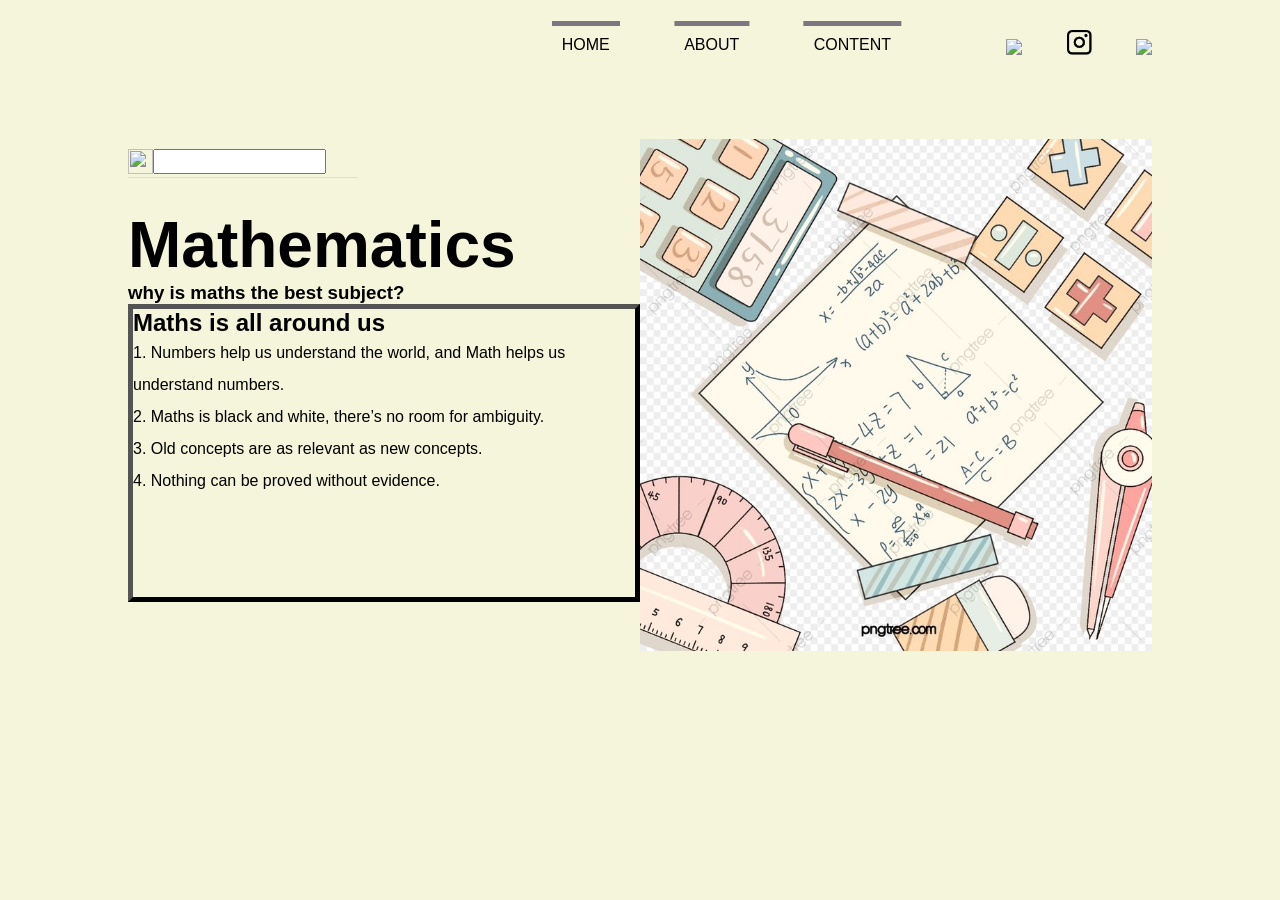
==== index.html @ fc4bd814 "Add files via upload" ====
<!DOCTYPE html>
<html lang="en">

<head>
    <meta charset="UTF-8">
    <meta http-equiv="X-UA-Compatible" content="IE=edge">
    <meta name="viewport" content="width=device-width, initial-scale=1.0">
    <title>welcome to my website</title>
    <link rel="stylesheet" href="style.css">
</head>



<body>
    <div class="hero">
        <div class="navbar">
            <ul>
                <li><a href=""> HOME</a></li>
                <li><a href=""> ABOUT</a></li>
                <li><a href=""> CONTENT</a></li>
            </ul>
            <div class="navbar-icons">
                <img src="img/menu.png">
                <img src="img/instagram.png">
                <img src="img/user.png">
            </div>
        </div>


        <div class="banner">


            <div class="left-column">
                <div class="search-box">
                    <img src="img/search.png">
                    <input type="text">
                </div>
                <h1>Mathematics</h1>
                <h3>why is maths the best subject?</h3>
                <div class="myDiv">
                    <h2>Maths is all around us</h2>
                    <p>
                        1. Numbers help us understand the world, and Math helps us understand numbers. 
                    </p>
                    <p>
                        2. Maths is black and white, there’s no room for ambiguity.
                    </p>
                    <p>
                        3. Old concepts are as relevant as new concepts. 
                    </p>
                    <p> 
                        4. Nothing can be proved without evidence. 
                    </p>
                    
                </div>
            </div>


            <div class="right-column">
                <img src="img/logo.jpg">
            </div>
        </div>
    </div>
    
</body>
</html>
---- style.css ----
*{
    margin: 0;
    padding: 0;
    font-family: sans-serif;
}

body{
    background-color: beige;
}
.hero{
    width: 80%;
    margin: auto;
}

.navbar{
    margin:30px auto;
    display: flex;
    align-items: center;
}
ul{
    flex: 1;
    text-align: right;

}

ul li{
    display: inline-block;
    list-style: none;
    margin: 0 25px;
}

ul li a{
    text-decoration: none;
    color: #000;
    padding: 0 10px;
    position: relative;
}

ul li a:after {
    content: '';
    width: 100%;
    height: 5px;
    background: #797780;
    position: absolute;
    left: 50%;
    transform: translateX(-50%);
    top: -15px;
    transition: 0.5s;

}

.navbar-icons img{
    height: 25px;
    margin-left: 40px;
    cursor: pointer;
}

.navbar-icons{
    margin-left: 40px;

}

.banner{
    display: flex;
    margin-top: 80px;
}

.left-column,.right-column{
    flex-basis: 50%;
}

.right-column img{
    width: 100%;
}

.search-box{
    width: 45%;
    display: flex;
    padding-bottom: 3px;
    border-bottom: 1px solid #ddd;
    margin: 10px 0 30px;

}

.search-box img{
    height: 25px;
    width: 25px;
    cursor: pointer;
}

.left-column h1{
    font-size: 400%;
    font-family: Verdana, Geneva, Tahoma, sans-serif;
    
}

.myDiv{
    border: 5px outset #000;
    padding-bottom: 100px;
    background-color: beige;    
    text-align: left;
   
}

p{
    line-height: 200%;  
}
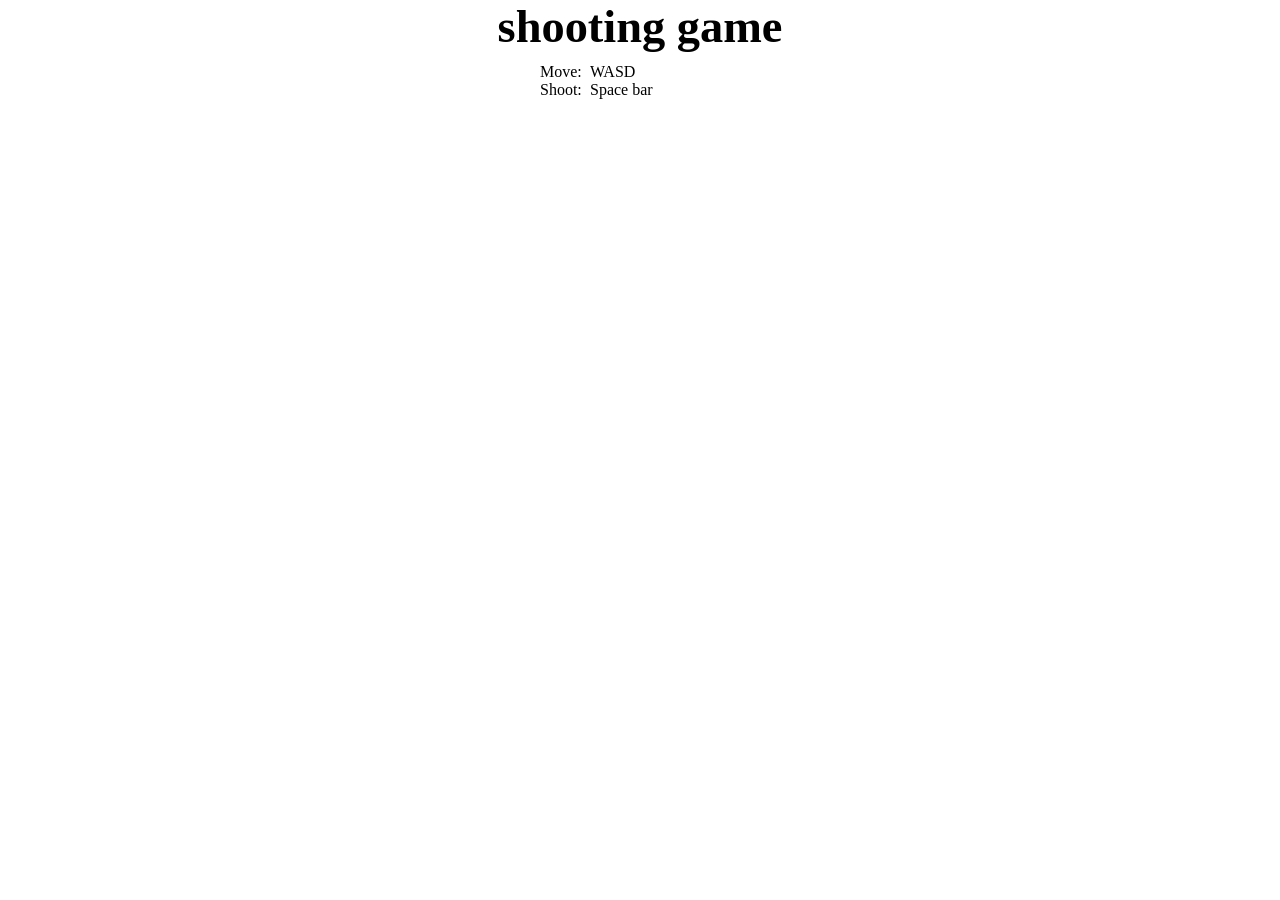
==== commit a1df1402: "Add files via upload" ====
--- a/index.html
+++ b/index.html
@@ -1,66 +1,51 @@
-<!DOCTYPE html>
-<html lang="en">
-
-<head>
-    <meta charset="UTF-8">
-    <meta http-equiv="X-UA-Compatible" content="IE=edge">
-    <meta name="viewport" content="width=device-width, initial-scale=1.0">
-    <title>welcome to my website</title>
-    <link rel="stylesheet" href="style.css">
-</head>
-
-
-
-<body>
-    <div class="hero">
-        <div class="navbar">
-            <ul>
-                <li><a href=""> HOME</a></li>
-                <li><a href=""> ABOUT</a></li>
-                <li><a href=""> CONTENT</a></li>
-            </ul>
-            <div class="navbar-icons">
-                <img src="img/menu.png">
-                <img src="img/instagram.png">
-                <img src="img/user.png">
-            </div>
-        </div>
-
-
-        <div class="banner">
-
-
-            <div class="left-column">
-                <div class="search-box">
-                    <img src="img/search.png">
-                    <input type="text">
-                </div>
-                <h1>Mathematics</h1>
-                <h3>why is maths the best subject?</h3>
-                <div class="myDiv">
-                    <h2>Maths is all around us</h2>
-                    <p>
-                        1. Numbers help us understand the world, and Math helps us understand numbers. 
-                    </p>
-                    <p>
-                        2. Maths is black and white, there’s no room for ambiguity.
-                    </p>
-                    <p>
-                        3. Old concepts are as relevant as new concepts. 
-                    </p>
-                    <p> 
-                        4. Nothing can be proved without evidence. 
-                    </p>
-                    
-                </div>
-            </div>
-
-
-            <div class="right-column">
-                <img src="img/logo.jpg">
-            </div>
-        </div>
-    </div>
-    
-</body>
-</html>+<!DOCTYPE html>
+<html lang="en">
+  <head>
+    <meta charset="utf-8" />
+    <meta name="viewport" content="width=device-width, initial-scale=1.0">
+
+    <title>shooting</title>
+    <style>
+      body {
+        display: flex;
+        flex-direction: column;
+        align-items: center;
+        padding: 0;
+        margin: 0;
+        height: 100vh;
+        background: beige'
+          
+      }
+      h1 {
+        margin: 0px;
+        margin-bottom: 10px;
+        font-size: 2.9em;
+        color: black;
+      }
+      .controls {
+        display: grid;
+        grid-template-columns: 50px 150px;
+        color: black;
+        margin-bottom: 20px;
+      }
+    </style>
+
+    <link rel="stylesheet" type="text/css" href="style.css">
+
+    <script src="libraries/p5.min.js"></script>
+    <script src="libraries/p5.sound.min.js"></script>
+  </head>
+
+  <body>
+    <h1>shooting game</h1>
+
+    <span class="controls">
+      <div>Move:</div>
+      <div>WASD</div>
+      <div>Shoot:</div>
+      <div>Space bar</div>
+    </span>
+    <canvas id="game"></canvas>
+    <script src="index.js" type="module"></script>
+  </body>
+</html>
--- a/style.css
+++ b/style.css
@@ -1,107 +1,8 @@
-*{
-    margin: 0;
-    padding: 0;
-    font-family: sans-serif;
-}
-
-body{
-    background-color: beige;
-}
-.hero{
-    width: 80%;
-    margin: auto;
-}
-
-.navbar{
-    margin:30px auto;
-    display: flex;
-    align-items: center;
-}
-ul{
-    flex: 1;
-    text-align: right;
-
-}
-
-ul li{
-    display: inline-block;
-    list-style: none;
-    margin: 0 25px;
-}
-
-ul li a{
-    text-decoration: none;
-    color: #000;
-    padding: 0 10px;
-    position: relative;
-}
-
-ul li a:after {
-    content: '';
-    width: 100%;
-    height: 5px;
-    background: #797780;
-    position: absolute;
-    left: 50%;
-    transform: translateX(-50%);
-    top: -15px;
-    transition: 0.5s;
-
-}
-
-.navbar-icons img{
-    height: 25px;
-    margin-left: 40px;
-    cursor: pointer;
-}
-
-.navbar-icons{
-    margin-left: 40px;
-
-}
-
-.banner{
-    display: flex;
-    margin-top: 80px;
-}
-
-.left-column,.right-column{
-    flex-basis: 50%;
-}
-
-.right-column img{
-    width: 100%;
-}
-
-.search-box{
-    width: 45%;
-    display: flex;
-    padding-bottom: 3px;
-    border-bottom: 1px solid #ddd;
-    margin: 10px 0 30px;
-
-}
-
-.search-box img{
-    height: 25px;
-    width: 25px;
-    cursor: pointer;
-}
-
-.left-column h1{
-    font-size: 400%;
-    font-family: Verdana, Geneva, Tahoma, sans-serif;
-    
-}
-
-.myDiv{
-    border: 5px outset #000;
-    padding-bottom: 100px;
-    background-color: beige;    
-    text-align: left;
-   
-}
-
-p{
-    line-height: 200%;  
-}+html, body {
+  margin: 0;
+  padding: 0;
+}
+
+canvas {
+  display: block;
+}
